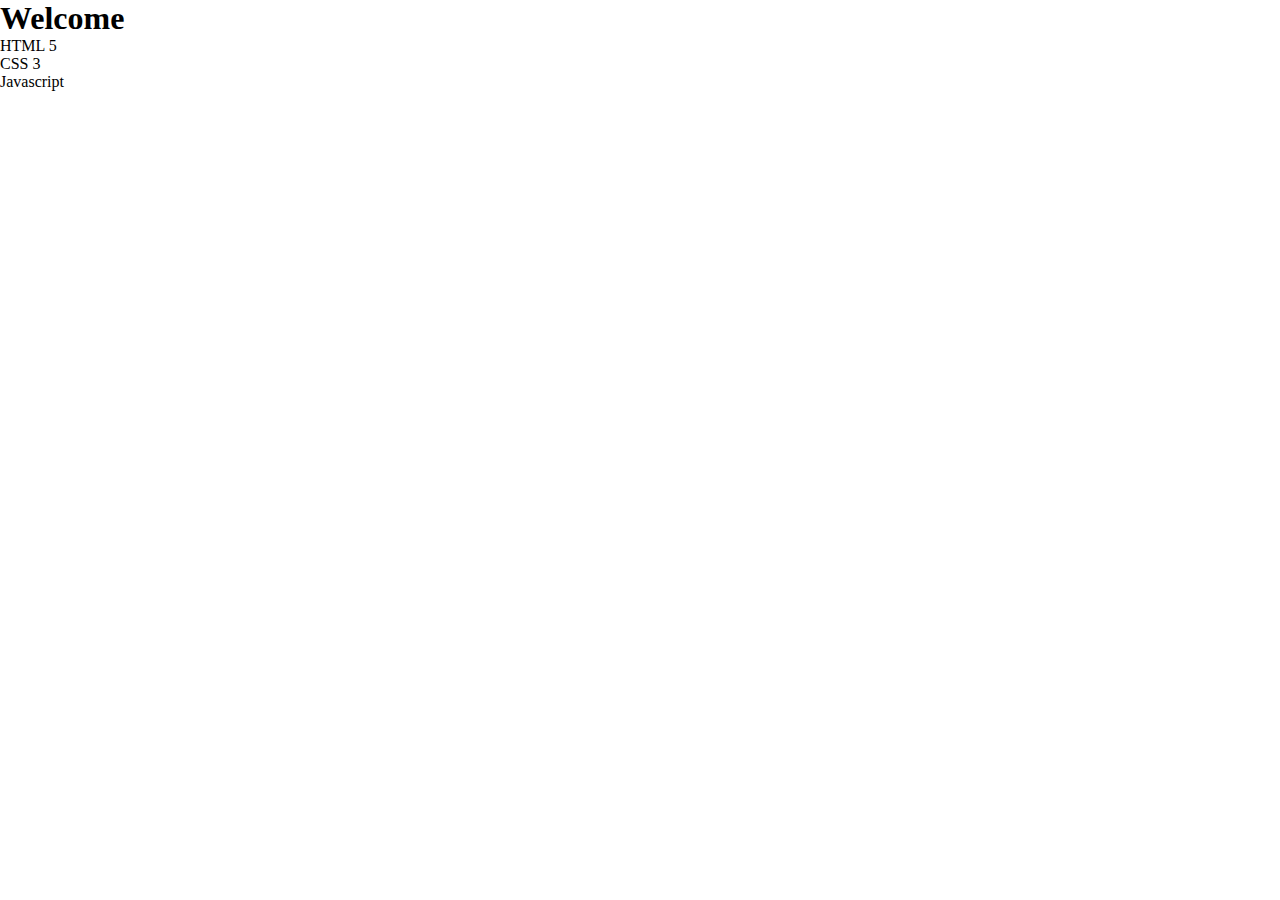
==== index.html @ b27aeb53 "ajout des fonctions" ====
<!DOCTYPE html>

<html>

<head>

<title>Git & Github</title>

<link rel="stylesheet" href="./css/style.css" />

</head>

<body>

<h1>Welcome</h1>

<ul>
    <salut>
        

<li>HTML 5</li>

<li>CSS 3</li>

<li>Javascript</li>

</ul>

</body>

</html>
---- css/style.css ----
*,

::after,

::before {

margin: 0;

padding: 0;

box-sizing: border-box;
}
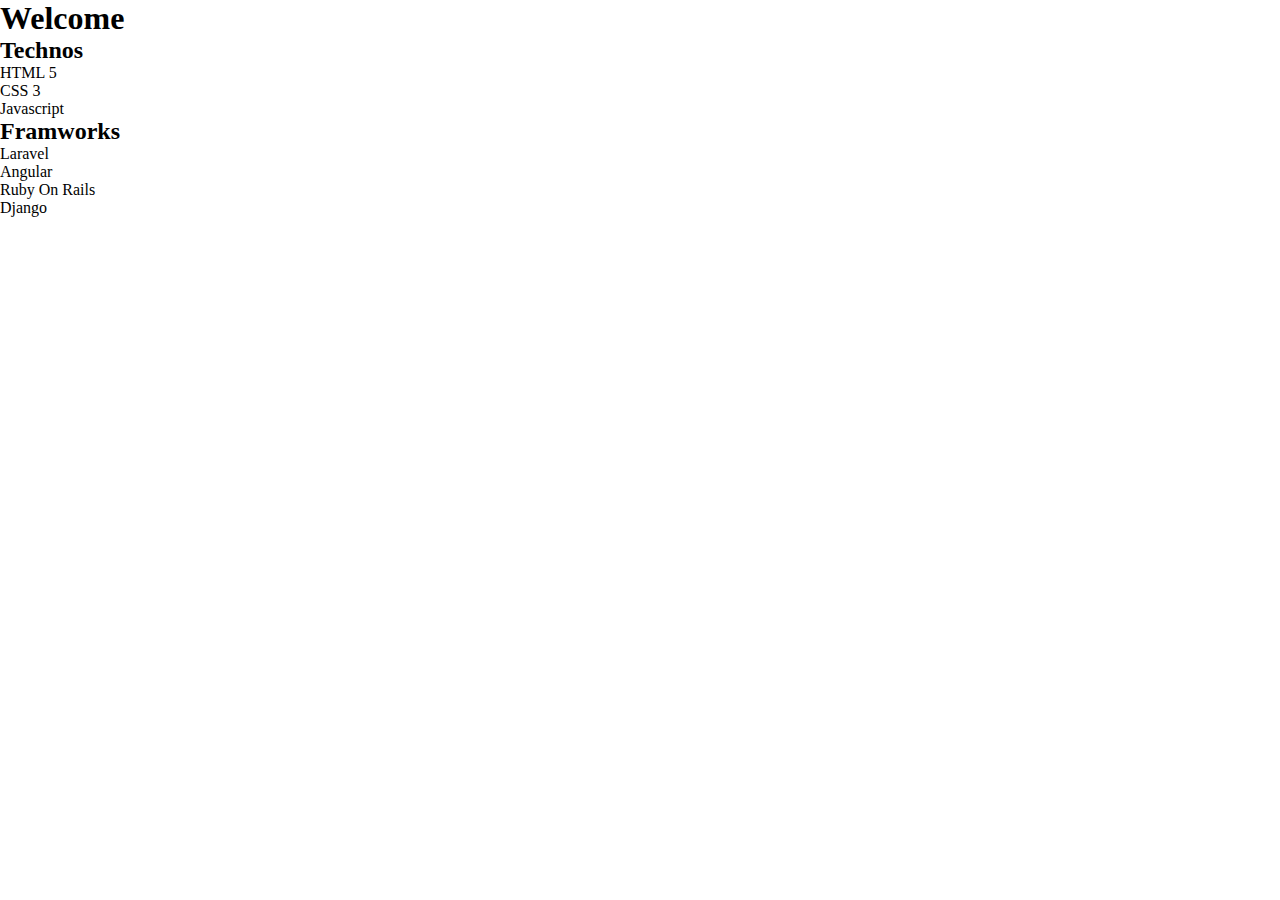
==== commit 04052cc1: "ajouter la liste framework" ====
--- a/index.html
+++ b/index.html
@@ -14,9 +14,9 @@
 
 <h1>Welcome</h1>
 
+<h2>Technos</h2>
+
 <ul>
-    <salut>
-        
 
 <li>HTML 5</li>
 
@@ -26,6 +26,20 @@
 
 </ul>
 
+<h2>Framworks</h2>
+
+<ul>
+
+<li>Laravel</li>
+
+<li>Angular</li>
+
+<li>Ruby On Rails</li>
+
+<li>Django</li>
+
+</ul>
+
 </body>
 
 </html>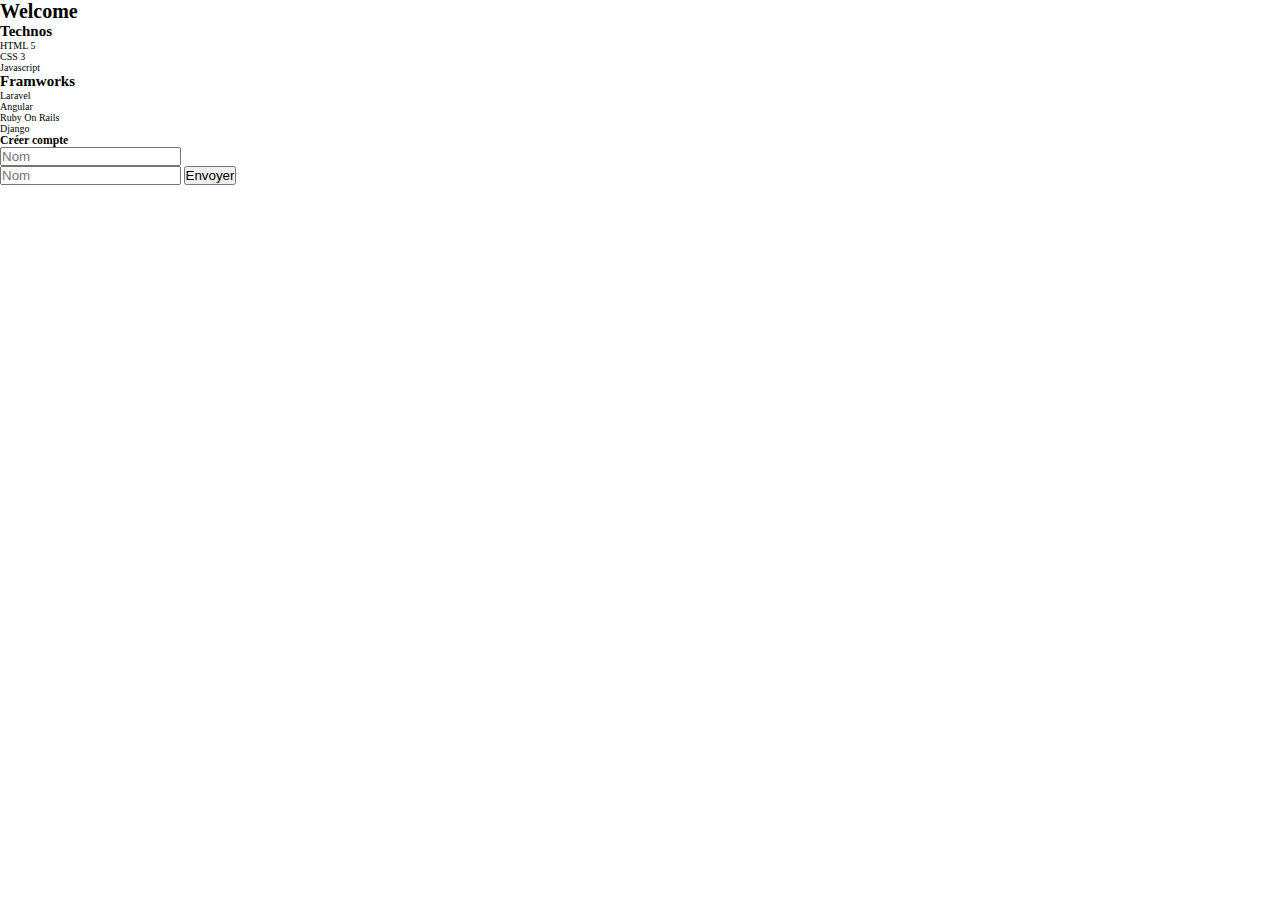
==== commit a3473a3d: "ajouter formulair d'enregistrement" ====
--- a/index.html
+++ b/index.html
@@ -39,6 +39,17 @@
 <li>Django</li>
 
 </ul>
+<h3>Créer compte</h3>
+
+<form action="">
+
+<input type="text" placeholder="Nom" /><br />
+
+<input type="text" placeholder="Nom" />
+
+<input type="submit" value="Envoyer" />
+
+</form>
 
 </body>
 
--- a/css/style.css
+++ b/css/style.css
@@ -10,3 +10,8 @@
 
 box-sizing: border-box;
 }
+html {
+
+    font-size: 62.5%;
+    
+    }